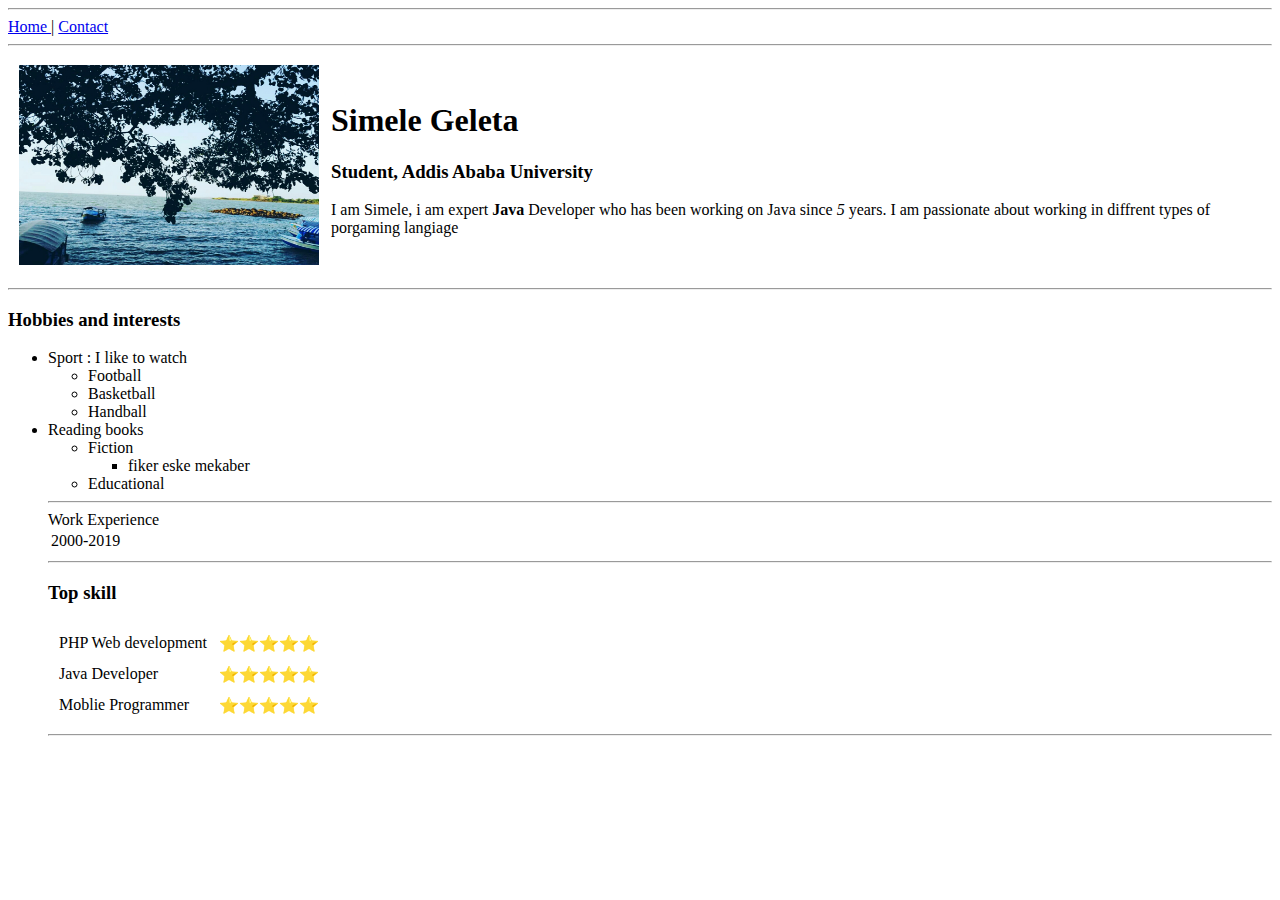
==== index.html @ 32b52082 "Simele" ====
<!DOCTYPE html>
<html lang="en">
<head>
    <meta charset="UTF-8">
    <meta name="viewport" content="width=device-width, initial-scale=1.0">
    <title>Simele </title>
</head>
<body>
    <hr>
    <a href="index.html">Home </a> |
    <a href="contact.html"> Contact </a>





    <hr>


    <table cellspacing ="10">
    
        <tr>
            <td>  <img src="assets\image\CYMERA_20191124_164340.jpg" alt=" picture" width= "300" height= "200" > </td>
            <td>  <h1> Simele Geleta </h1>
    <h3> Student, Addis Ababa University </h3>
    <p>I am Simele, i am expert <strong>Java</strong> Developer who has been working on Java since <em>5 </em></em5>years. I am passionate about working in diffrent types of porgaming langiage </p>
</td>

 </table>   
   
   
    <hr>
    <!--List-->
    <h3> Hobbies and interests </h3>
<Ul>
<li> Sport : I like to watch </li>
<ul>
    <li> Football </li>
    <li> Basketball</li>
    <li> Handball </li>
</ul>
</li>   
<li> Reading books </li>
<ul>
    <li> Fiction </li>
    <ul>
        <li> fiker eske mekaber </li>
    </ul>
    <li> Educational </li>


    </ul>
    <hr>
    <table>
        <thead> Work Experience </thead>
        <tr>
            <td> 2000-2019 </td>

        

    </table>
    <hr>        
    <h3> Top skill </h3>
    <table cellspacing ="10">
    
        <tr>
            <td> PHP Web development </td>
            <td> ⭐⭐⭐⭐⭐ </td>
        </tr>
        <tr>
            <td> Java Developer </td>
            <td> ⭐⭐⭐⭐⭐ </td>
        </tr>
        <tr>
            <td> Moblie Programmer </td>
            <td> ⭐⭐⭐⭐⭐</td>
        </tr>


    </table>
    <hr>
</body>
</html>
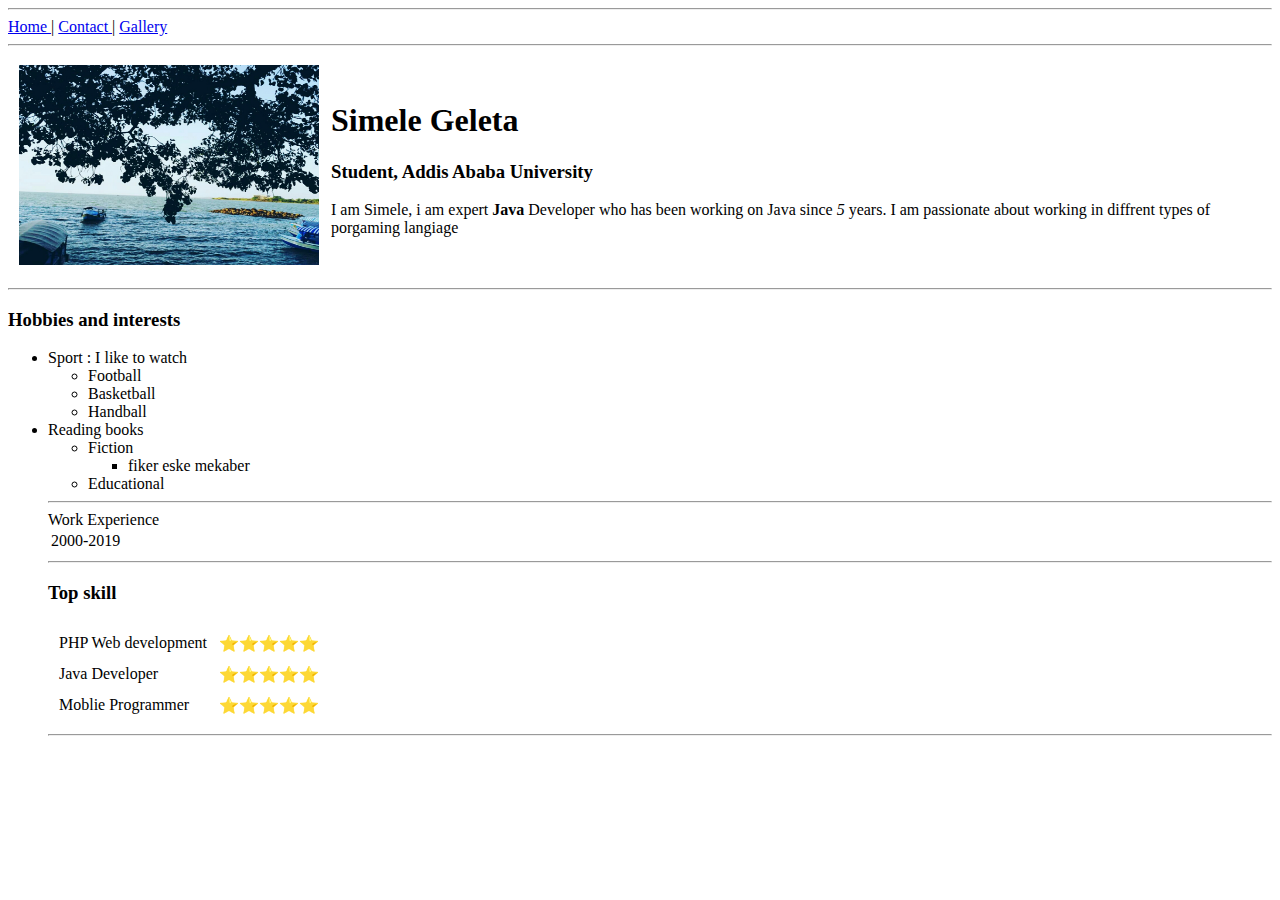
==== commit 80df1a90: "second change" ====
--- a/index.html
+++ b/index.html
@@ -4,11 +4,13 @@
     <meta charset="UTF-8">
     <meta name="viewport" content="width=device-width, initial-scale=1.0">
     <title>Simele </title>
+    <link rel="icon" type="image/ico " href= "C:\Users\user\Documents\mycv\assets\image\IMG_20191105_065017.jpg">
 </head>
 <body>
     <hr>
     <a href="index.html">Home </a> |
-    <a href="contact.html"> Contact </a>
+    <a href="contact.html" target="_blank"> Contact </a> |
+    <a href="gallery.html" target="_blank"> Gallery</a>
 
 
 
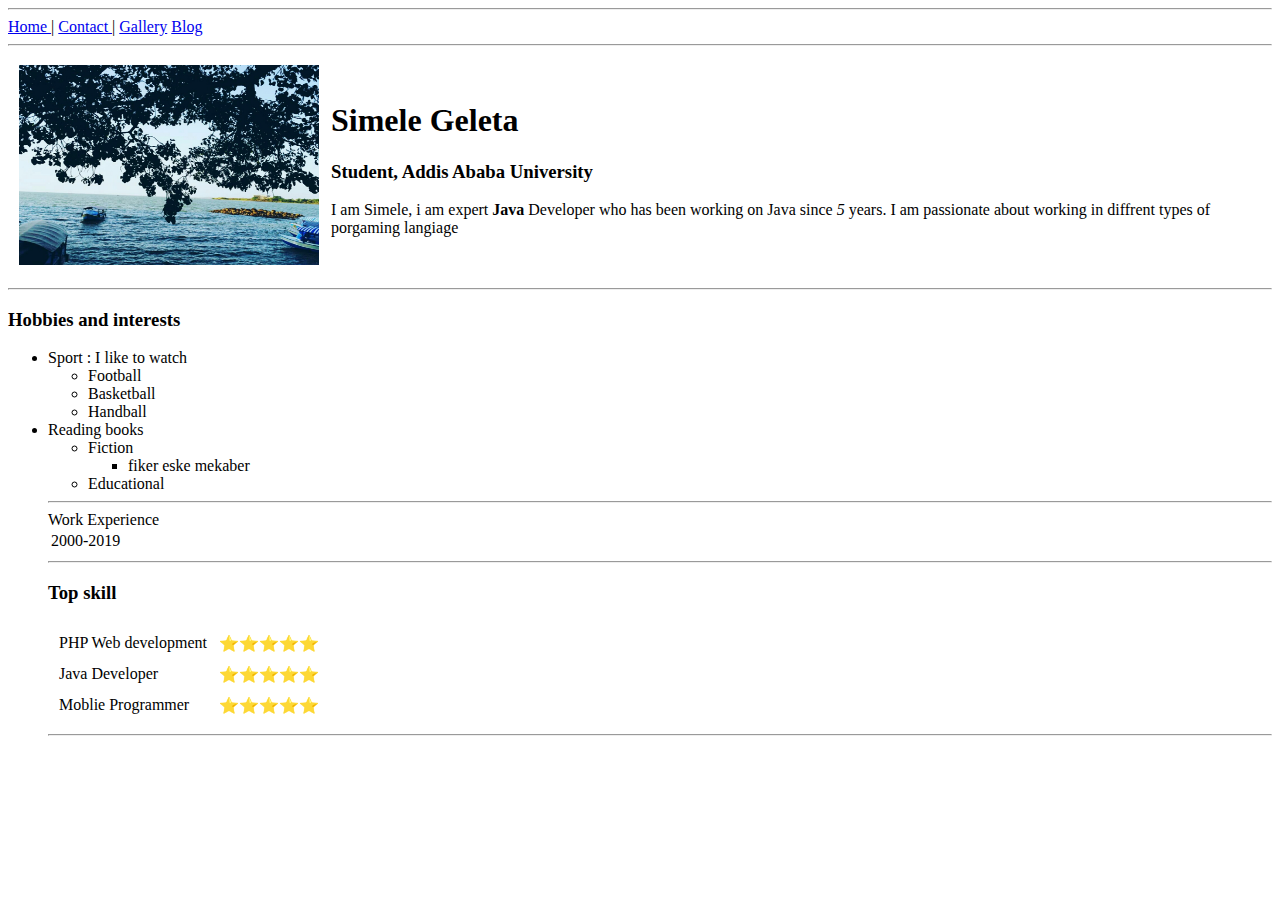
==== commit 0e007289: "changed" ====
--- a/index.html
+++ b/index.html
@@ -11,6 +11,7 @@
     <a href="index.html">Home </a> |
     <a href="contact.html" target="_blank"> Contact </a> |
     <a href="gallery.html" target="_blank"> Gallery</a>
+    <a href="blog.html" target="_blank">Blog</a>
 
 
 
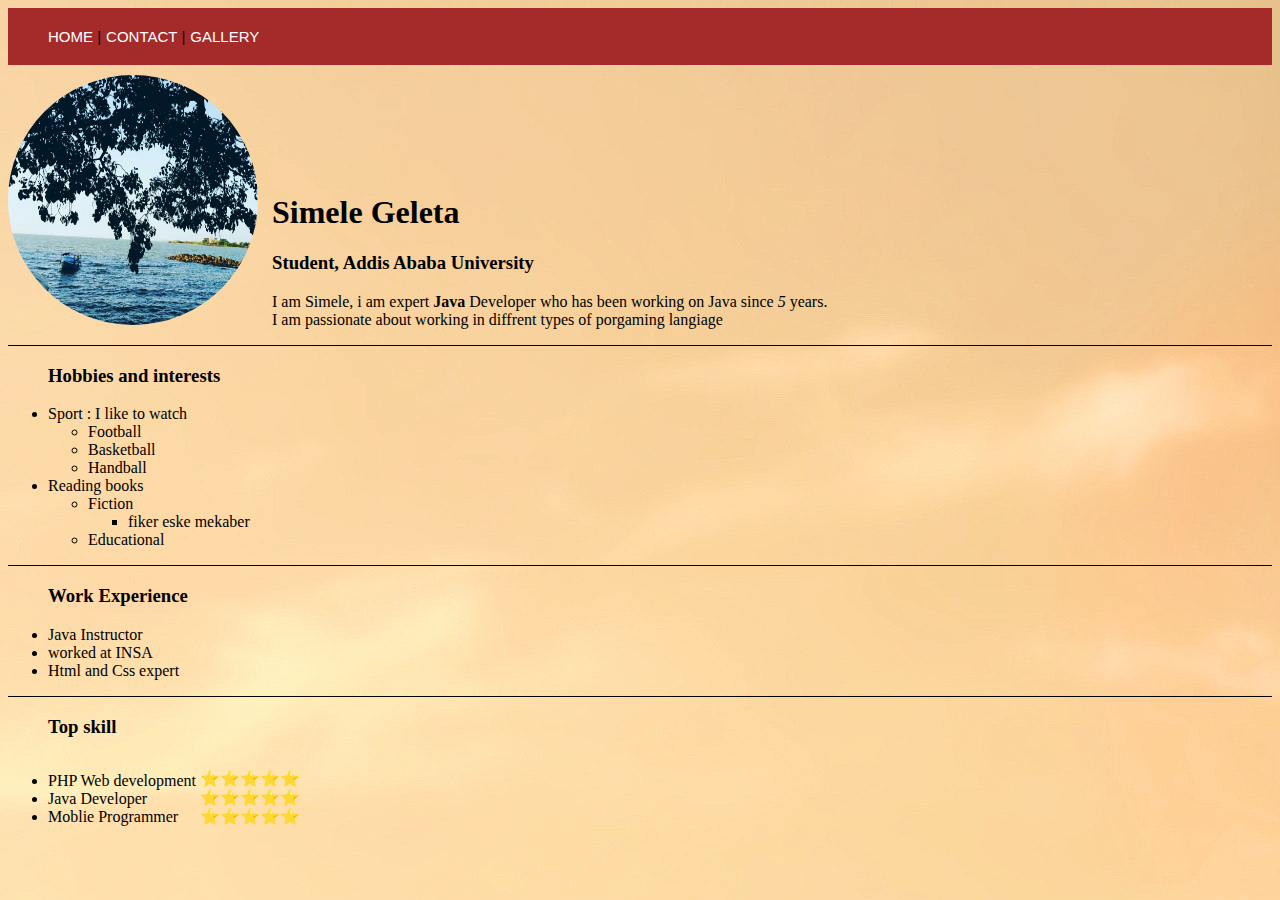
==== commit 4850c0ed: "final change" ====
--- a/index.html
+++ b/index.html
@@ -7,80 +7,174 @@
     <link rel="icon" type="image/ico " href= "C:\Users\user\Documents\mycv\assets\image\IMG_20191105_065017.jpg">
 </head>
 <body>
-    <hr>
-    <a href="index.html">Home </a> |
-    <a href="contact.html" target="_blank"> Contact </a> |
-    <a href="gallery.html" target="_blank"> Gallery</a>
-    <a href="blog.html" target="_blank">Blog</a>
+    <header>
+    
+        <nav clas="nav">
+            <ul>
+    
+               <li> <a href="index.html" target="_blank">Home </a> |</li>
+                <li><a href="contact.html" target="_blank"> Contact </a> |</li>
+            <li><a href="gallery.html" target="_blank"> Gallery </a></li>
+            </ul>
+    </nav>
+    </header>
+    <div class="abtme">
+        <div class="cl1">
+            <img src="assets\image\CYMERA_20191124_164340.jpg" alt=" picture" width= "300" height= "200" > </div>
+            <div class="cl1">
+            <h1> Simele Geleta </h1>
+   <h3> Student, Addis Ababa University </h3>
+   <p>I am Simele, i am expert <strong>Java</strong> Developer who has been working on Java since <em>5 </em></em5>years.<br>
+        I am passionate about working in diffrent types of porgaming langiage </p></div>
+    </div>
+<div class="horizontal">
+    <!--List-->
+   <div class="line">
+    <h3 id="h3"> Hobbies and interests </h3>
+    <ul>
+    <li> Sport : I like to watch </li>
+    <ul>
+        <li> Football </li>
+        <li> Basketball</li>
+        <li> Handball </li>
+    </ul>
+    </li>   
+    <li> Reading books </li>
+    <ul>
+        <li> Fiction </li>
+        <ul>
+            <li> fiker eske mekaber </li>
+        </ul>
+        <li> Educational </li>
+    
+    
+        </ul>
+        
+   </div>
+    
+       <div class="line2">
+        <h3 id="work"> <thead> Work Experience </thead></h3>
+       
+        <ul>
+
+            <li>Java Instructor</li>
+            <li>worked at INSA</li>
+            <li>Html and Css expert</li>
+        </ul>
+
+       </div>
+        
+
+    <div class="line3">
+        <h3 id="skl"> Top skill </h3>
+ 
+    <div class="skill">  <ul>
+        <li> PHP Web development 
+         </li>
+        <li> Java Developer 
+          </li>
+        <li>Moblie Programmer 
+         </li>
+    </ul>
+    </div>
+    <div class="skill">
+    
+             ⭐⭐⭐⭐⭐ <br>
+             ⭐⭐⭐⭐⭐<br>
+             ⭐⭐⭐⭐⭐
+
+             
+         
+        
+    </div>
+      
+           
+        
+       
+    </div>
+            
+    
+            
+    <style>
+        #work{
+            margin-left: 40px;
+        }
+        #skl{
+            margin-left: 40px;
+        }
+        .line{
+            border-bottom: 1px solid;
+        }
+        .line2{
+            border-bottom: 1px solid;
+        }
+        /* .line3{
+            border-bottom: 1px solid;
+        } */
+        #h3{
+            margin-left: 40px;
+            
+        }
+       
+        img{
+            width: 250px;
+            height: 250px;
+            border-radius: 250px;
+        }
+        @media screen and (min-width: 600px) {
+        ul.nav, 
+        ul.nav li {float: none;}
+        .skill{
+
+            display: inline-block;
+        }
+        .cl1{
+            display: inline-block;
+            margin-right:10px ;
+        }
+        .abtme{
+            border-bottom: 1px solid;
+        }
+        header{
+            overflow: hidden;
+            text-transform: uppercase;
+            margin-bottom: 10px;
+            background-color: brown;
+            font-size: large;
+            font-family: 'Lucida Sans', 'Lucida Sans Regular', 'Lucida Grande', 'Lucida Sans Unicode', Geneva, Verdana, sans-serif;
+
+        }
+        body{
+            background-image: url(./assets/image/h.jpg);
+        }
+        nav>ul>li{
+             display: inline-block;
+            pad:100px 3px;
+             font-size: 15px;
+ 
+        }
+        
+        nav>ul>li>a{
+            color: white;
+            text-decoration: none;
+        }
+        nav>ul>li:hover{
+            background-color:rgb(201, 104, 104);
+        }
+        /* .horizontal{
+            border-bottom: 1px solid;
+        } */
 
 
 
 
 
-    <hr>
+
+    </style>
+        
 
 
-    <table cellspacing ="10">
     
-        <tr>
-            <td>  <img src="assets\image\CYMERA_20191124_164340.jpg" alt=" picture" width= "300" height= "200" > </td>
-            <td>  <h1> Simele Geleta </h1>
-    <h3> Student, Addis Ababa University </h3>
-    <p>I am Simele, i am expert <strong>Java</strong> Developer who has been working on Java since <em>5 </em></em5>years. I am passionate about working in diffrent types of porgaming langiage </p>
-</td>
-
- </table>   
-   
-   
-    <hr>
-    <!--List-->
-    <h3> Hobbies and interests </h3>
-<Ul>
-<li> Sport : I like to watch </li>
-<ul>
-    <li> Football </li>
-    <li> Basketball</li>
-    <li> Handball </li>
-</ul>
-</li>   
-<li> Reading books </li>
-<ul>
-    <li> Fiction </li>
-    <ul>
-        <li> fiker eske mekaber </li>
-    </ul>
-    <li> Educational </li>
-
-
-    </ul>
-    <hr>
-    <table>
-        <thead> Work Experience </thead>
-        <tr>
-            <td> 2000-2019 </td>
-
-        
-
-    </table>
-    <hr>        
-    <h3> Top skill </h3>
-    <table cellspacing ="10">
     
-        <tr>
-            <td> PHP Web development </td>
-            <td> ⭐⭐⭐⭐⭐ </td>
-        </tr>
-        <tr>
-            <td> Java Developer </td>
-            <td> ⭐⭐⭐⭐⭐ </td>
-        </tr>
-        <tr>
-            <td> Moblie Programmer </td>
-            <td> ⭐⭐⭐⭐⭐</td>
-        </tr>
-
-
-    </table>
-    <hr>
 </body>
 </html>